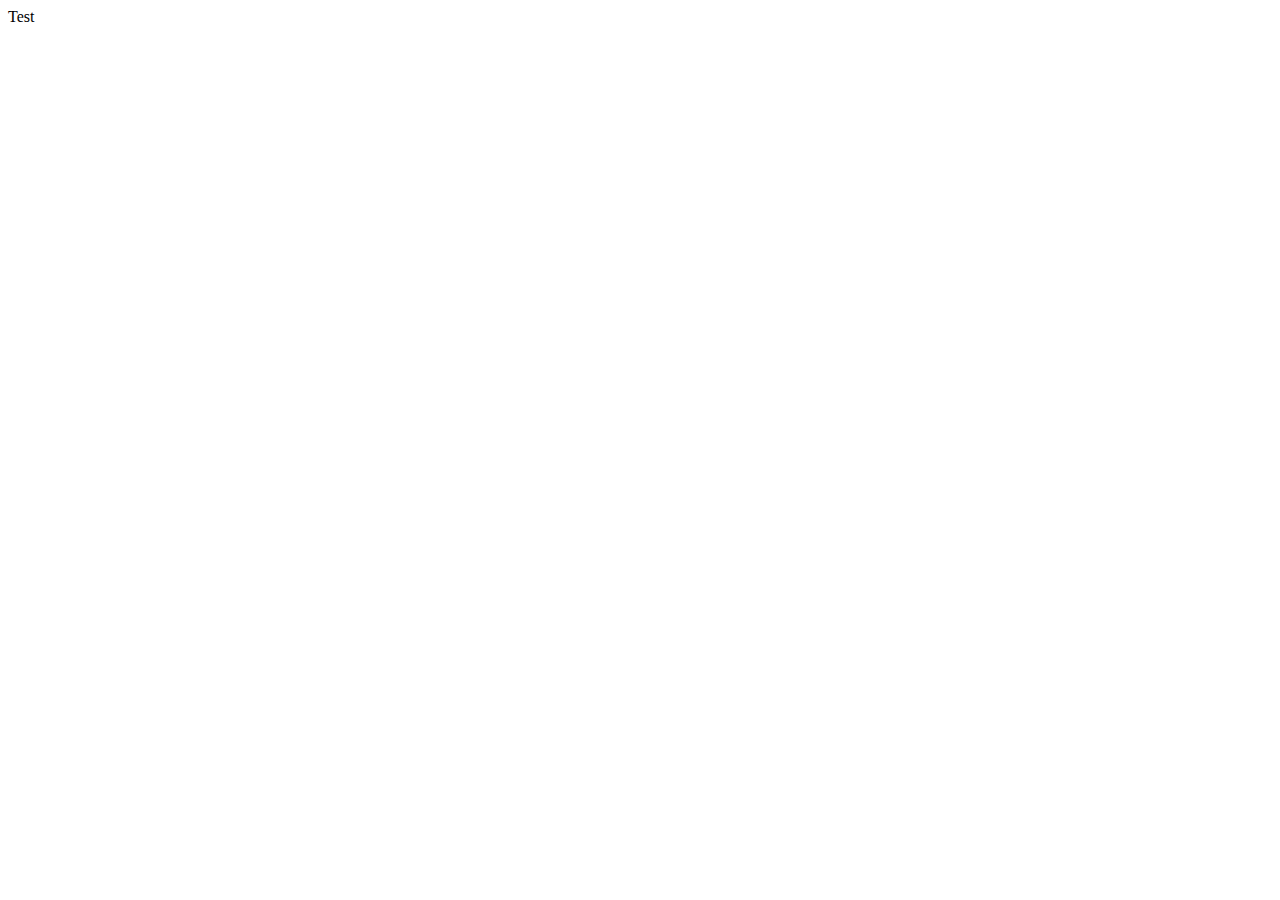
==== index.html @ a98d25ab "Add files via upload" ====
<!DOCTYPE html>

<html>

<head>
    <title>Notes〡Home</title>
    <link rel="stylesheet" type="text/css" href="index.css">
    <link rel="icon" href="co.png">
</head>
<body>
    Test
</body>


</html>
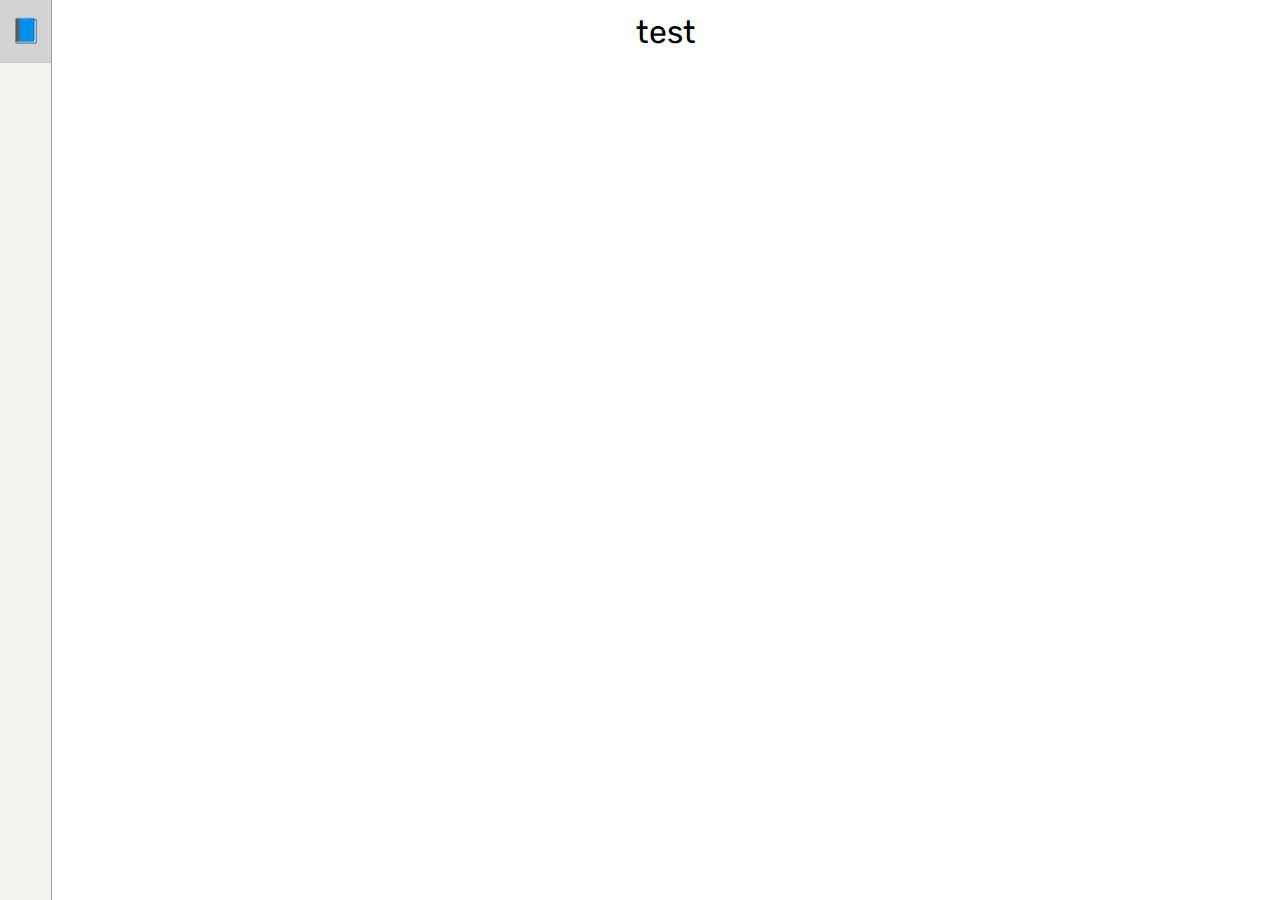
==== commit 65aeffb2: "Add files via upload" ====
--- a/index.html
+++ b/index.html
@@ -7,9 +7,50 @@
     <link rel="stylesheet" type="text/css" href="index.css">
     <link rel="icon" href="co.png">
 </head>
-<body>
-    Test
+<body>          
+    
+    <div class="sidebarbutton">
+        <button id="sidebarbutton">📘</button>
+    </div>
+
+    <div class="sidebar" id="inactive">
+        <button class="subject-selector" id="inactive">Select Subject..</button>
+        <div class="dropdownbuttons">
+            <button id="test">.</button>
+        </div>
+    </div>
+
+    <div class="maincontent">
+        <p>test</p>
+    </div>
+
+
 </body>
 
 
+<script>
+const sidebar = document.querySelector('.sidebar');
+const sidebarButtonOpener = document.getElementById('sidebarbutton')
+sidebarButtonOpener.addEventListener('click', () => {
+    if(sidebar.getAttribute('id') === 'inactive') {
+        sidebar.setAttribute('id', 'active');
+        sidebarButtonOpener.innerHTML = '📖'
+    } else {
+        sidebar.setAttribute('id', 'inactive');
+        sidebarButtonOpener.innerHTML = '📘'
+    }
+});
+
+const subjectSelector = document.querySelector('.subject-selector')
+subjectSelector.addEventListener('click', () => {
+    if(subjectSelector.getAttribute('id') === 'inactive') {
+        subjectSelector.setAttribute('id', 'active')
+    } else {
+        subjectSelector.setAttribute('id', 'inactive')
+    }
+})
+
+</script>
+
+
 </html>--- a/index.css
+++ b/index.css
@@ -0,0 +1,105 @@
+@import url('https://fonts.googleapis.com/css2?family=Rubik:wght@500&display=swap');
+
+* {
+    font-family: Rubik;
+    padding: 0;
+    margin: 0;
+    overflow: none;
+}
+
+body {
+    display: flex;
+}
+
+.sidebarbutton {
+    width: 4%;
+    height: 100vh;
+    text-align: center;
+    background-color: rgb(241, 241, 239);
+    border-right: 0.25px rgb(168, 164, 164) solid;
+    z-index: 3; /* Increase the z-index to be above the sidebar */
+    position: relative; /* Added position relative */
+    opacity: 1;
+    font-size: 100%;  
+}
+
+.sidebarbutton button {
+    width: 100%;
+    height: 7%;
+    border: none;
+    transition: background-color 0.5s ease;
+    border-bottom: 0.5px rgb(204, 201, 201) solid;
+    font-size: 150%;
+    vertical-align: auto;
+    position: relative; /* Added position relative */
+    z-index: 3; /* Ensure button is above sidebar during transition */
+    opacity: 1;
+    cursor: pointer;
+}
+
+.sidebarbutton img {
+    width: 50%;
+    height: auto;
+    top: auto;
+    bottom: auto;
+}
+.sidebar#inactive {
+    position: fixed;
+    left: -12.5%;
+    transition: left 0.5s ease;
+    z-index: 1; /* Decrease the z-index to be behind the button */
+}
+
+.sidebar#active {
+    transition: left 0.5s ease;
+    position: fixed;
+    left: 4%;
+    z-index: 1; /* Set a lower z-index to be behind the button */
+}
+
+.sidebarbutton button:hover {
+    background-color: lightgrey;
+}
+
+.sidebar {
+    background-color:rgb(250, 250, 250);
+    text-align: center;
+    height: 100%;
+    width: 12.5%;
+    border-right: 0.5px rgb(204, 201, 201) solid;
+    font-size: 200%;
+}
+
+.sidebar button.subject-selector {
+    width: 100%;
+    position: sticky;
+    height: 7%;
+    border: none;
+    border-bottom: 0.05px rgb(206, 202, 202) solid;
+    cursor: pointer;
+    background-color: white;
+    transition: background-color 0.5s ease; 
+}
+.sidebar .dropdownbuttons #test {
+    width: 100%;
+    height: 1000%;
+    position: sticky;
+}
+
+.sidebar .dropdownbuttons {
+    height: 2.5%;
+}
+
+.sidebar button.subject-selector:hover {
+    background-color: rgb(228, 228, 228);
+}
+
+.maincontent {
+    flex: 1;
+    padding-top: 1%;
+    text-align: center;
+    left: 0px;
+    font-size: 200%;
+}
+
+     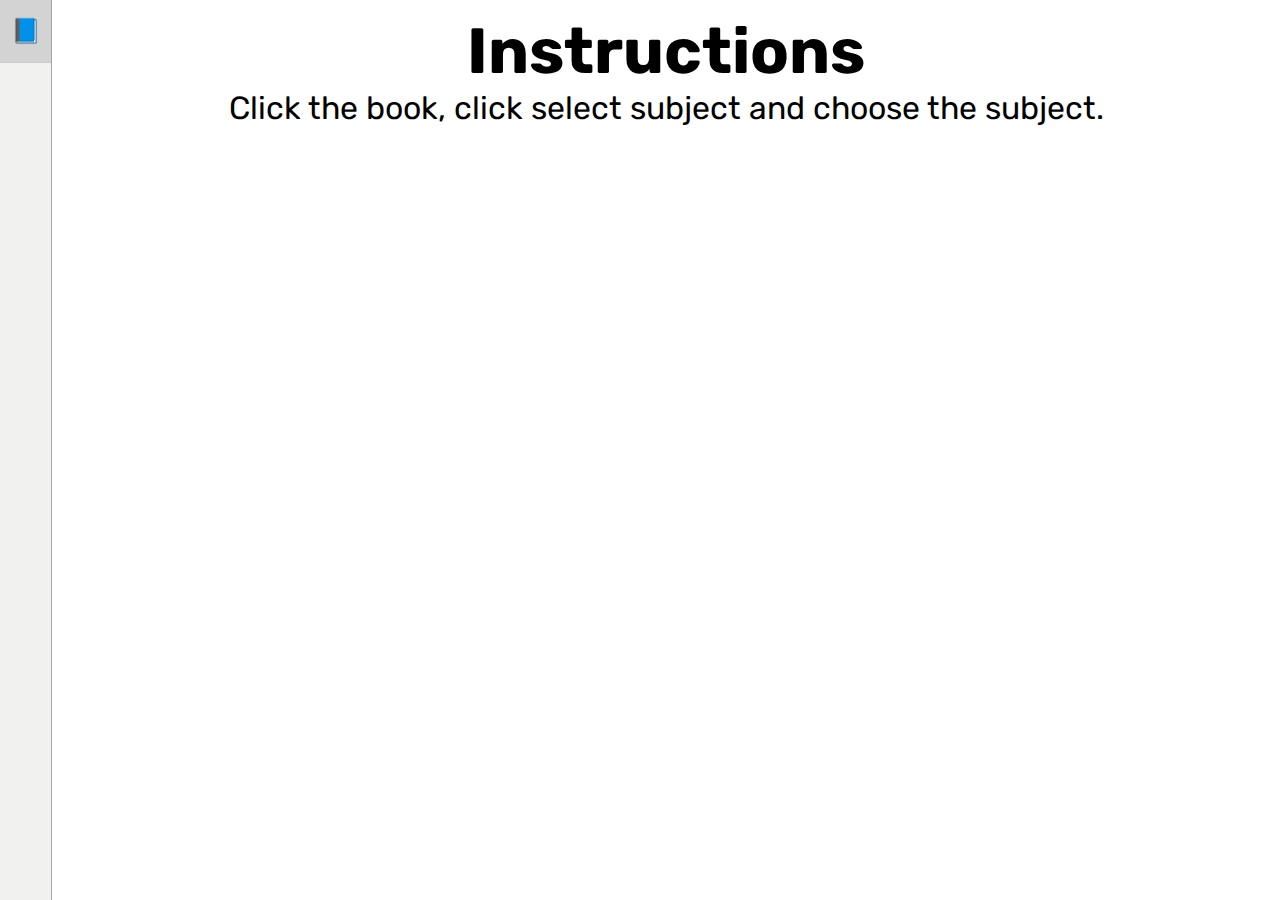
==== commit 742c63af: "Update 0.1: Changed main page (index.html)." ====
--- a/index.html
+++ b/index.html
@@ -14,14 +14,17 @@
     </div>
 
     <div class="sidebar" id="inactive">
-        <button class="subject-selector" id="inactive">Select Subject..</button>
-        <div class="dropdownbuttons">
-            <button id="test">.</button>
+        <button class="subject-selector" id="inactive">Select Subject</button>
+        <div id="inactive" class="dropdownbuttons">
+            <button onclick="window.location.href='./index.html'" id="subject">Return Home</button>
+            <button onclick="window.location.href='./Subjects/Biology/index.html'" id="subject">Biology</button>
+            <button onclick="window.location.href='./Subjects/Chemistry/index.html'" id="subject">Chemistry</button>
         </div>
     </div>
 
     <div class="maincontent">
-        <p>test</p>
+        <h1>Instructions</h1>
+        <p>Click the book, click select subject and choose the subject.</p>
     </div>
 
 
@@ -42,15 +45,15 @@
 });
 
 const subjectSelector = document.querySelector('.subject-selector')
+const dropdowndiv = document.querySelector('.dropdownbuttons')
 subjectSelector.addEventListener('click', () => {
-    if(subjectSelector.getAttribute('id') === 'inactive') {
-        subjectSelector.setAttribute('id', 'active')
+    if(dropdowndiv.getAttribute('id') === 'inactive') {
+        dropdowndiv.setAttribute('id', 'active')
     } else {
-        subjectSelector.setAttribute('id', 'inactive')
+        dropdowndiv.setAttribute('id', 'inactive')
     }
 })
-
 </script>
 
 
-</html>+</html>
